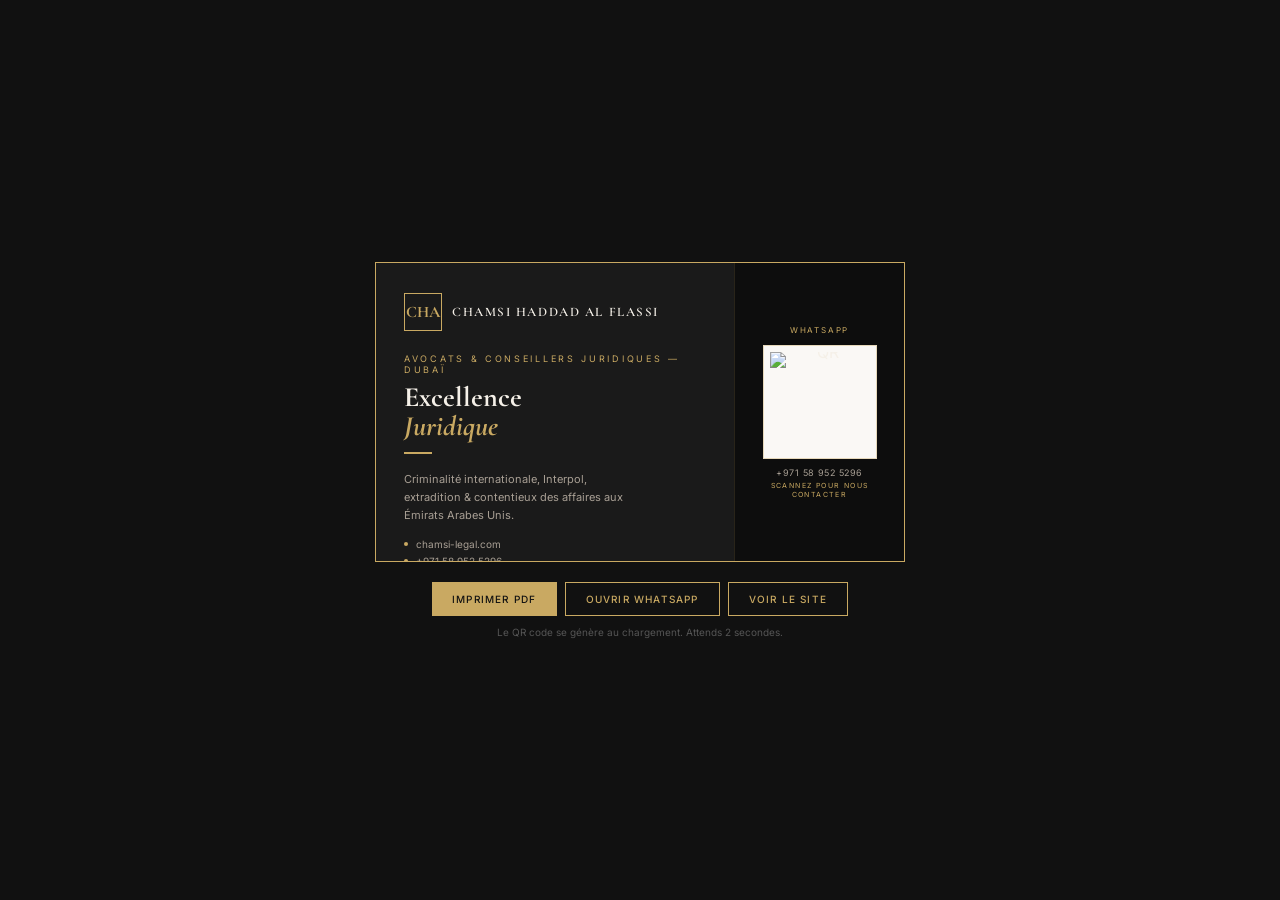
==== carte-visite.html @ a3f86a02 "add: chamsi legal business card" ====
<!DOCTYPE html>
<html lang="fr">
<head>
  <meta charset="UTF-8" />
  <meta name="viewport" content="width=device-width, initial-scale=1.0" />
  <title>Carte de Visite — Chamsi Legal</title>
  <link href="https://fonts.googleapis.com/css2?family=Cormorant+Garamond:wght@400;600;700&family=Inter:wght@300;400;500&display=swap" rel="stylesheet" />
  <style>
    * { box-sizing: border-box; margin: 0; padding: 0; }
    body {
      font-family: 'Inter', system-ui, sans-serif;
      background: #111;
      min-height: 100vh;
      display: flex; align-items: center; justify-content: center;
      padding: 24px;
      color: #F5F0E8;
    }

    .container { text-align: center; }

    .card {
      width: 530px;
      height: 300px;
      background: #1A1A1A;
      border: 1px solid #C9A962;
      display: flex;
      overflow: hidden;
      position: relative;
    }
    .card::after {
      content: ''; position: absolute; top: 0; right: 0;
      width: 120px; height: 120px; background: rgba(201,169,98,0.06);
      border-radius: 0 0 0 100%;
    }

    .left {
      flex: 1; padding: 30px 28px;
      display: flex; flex-direction: column; justify-content: space-between;
      text-align: left; position: relative; z-index: 1;
    }

    .logo-bar {
      display: flex; align-items: center; gap: 10px;
    }
    .logo-box {
      width: 38px; height: 38px; border: 1px solid #C9A962;
      display: flex; align-items: center; justify-content: center;
    }
    .logo-box span {
      font-family: 'Cormorant Garamond', serif;
      color: #C9A962; font-size: 16px; font-weight: 700;
    }
    .logo-text {
      font-family: 'Cormorant Garamond', serif;
      color: #F5F0E8; font-size: 13px; font-weight: 600;
      letter-spacing: 0.12em; text-transform: uppercase;
    }

    .content { margin: 22px 0 14px; }
    .tagline {
      color: #C9A962; font-size: 9px; text-transform: uppercase;
      letter-spacing: 0.3em; margin-bottom: 8px;
    }
    .title {
      font-family: 'Cormorant Garamond', serif;
      color: #F5F0E8; font-size: 28px; font-weight: 700; line-height: 1.05;
    }
    .highlight { color: #C9A962; font-style: italic; }
    .gold-line {
      width: 28px; height: 2px; background: #C9A962; margin: 10px 0 16px;
    }
    .subtitle {
      color: #A89F94; font-size: 11px; line-height: 1.65; max-width: 240px;
    }

    .contact-list { list-style: none; }
    .contact-list li {
      display: flex; align-items: center; gap: 8px;
      color: #A89F94; font-size: 10px; margin-bottom: 5px;
    }
    .contact-list li .dot {
      width: 4px; height: 4px; background: #C9A962; border-radius: 50%; flex-shrink: 0;
    }
    .contact-list a { color: #A89F94; text-decoration: none; }
    .contact-list a:hover { color: #C9A962; }

    .right {
      width: 170px; background: #0D0D0D;
      display: flex; flex-direction: column; align-items: center; justify-content: center;
      padding: 20px; position: relative; z-index: 1;
      border-left: 1px solid rgba(201,169,98,0.15);
    }
    .qr-label {
      color: #C9A962; font-size: 8px; text-transform: uppercase;
      letter-spacing: 0.22em; margin-bottom: 10px;
    }
    .qr-frame {
      background: #FAF8F5; padding: 6px; line-height: 0;
      border: 1px solid rgba(201,169,98,0.4);
    }
    .qr-frame img, .qr-frame svg { width: 100px; height: 100px; display: block; }
    .qr-phone {
      color: #A89F94; font-size: 9px; margin-top: 8px; letter-spacing: 0.05em;
    }
    .qr-cta {
      color: #C9A962; font-size: 7px; text-transform: uppercase;
      letter-spacing: 0.2em; margin-top: 3px;
    }

    .actions {
      margin-top: 20px; display: flex; gap: 8px;
      flex-wrap: wrap; justify-content: center;
    }
    .btn {
      padding: 10px 20px; background: #C9A962; color: #111;
      font-size: 10px; text-transform: uppercase; letter-spacing: 0.12em;
      text-decoration: none; border: none; cursor: pointer;
      font-family: 'Inter', sans-serif; font-weight: 500;
    }
    .btn:hover { background: #DFC07A; }
    .btn-outline {
      background: transparent; color: #C9A962; border: 1px solid #C9A962;
    }
    .btn-outline:hover { background: #C9A962; color: #111; }
    .hint {
      margin-top: 10px; color: #555; font-size: 10px;
    }

    @media print {
      body { background: #fff; }
      .actions, .hint { display: none !important; }
      .card { border: 1px solid #C9A962; }
    }
  </style>
</head>
<body>
  <div class="container">
    <div class="card">
      <div class="left">
        <div>
          <div class="logo-bar">
            <div class="logo-box"><span>CHA</span></div>
            <span class="logo-text">Chamsi Haddad Al Flassi</span>
          </div>
          <div class="content">
            <p class="tagline">Avocats &amp; Conseillers Juridiques — Dubaï</p>
            <h1 class="title">Excellence<br/><span class="highlight">Juridique</span></h1>
            <div class="gold-line"></div>
            <p class="subtitle">Criminalité internationale, Interpol, extradition &amp; contentieux des affaires aux Émirats Arabes Unis.</p>
          </div>
        </div>
        <div>
          <ul class="contact-list">
            <li><span class="dot"></span> <a href="https://chamsi-legal.com" target="_blank">chamsi-legal.com</a></li>
            <li><span class="dot"></span> <a href="tel:+971589525296">+971 58 952 5296</a></li>
            <li><span class="dot"></span> <a href="mailto:chamsi.g@chamsi-legal.com">chamsi.g@chamsi-legal.com</a></li>
            <li><span class="dot"></span> DIFC, Gate Village, Dubaï — UAE</li>
            <li><span class="dot"></span> <a href="https://wa.me/971589525296" target="_blank">WhatsApp</a></li>
          </ul>
        </div>
      </div>

      <div class="right">
        <p class="qr-label">WhatsApp</p>
        <div class="qr-frame" id="qrcode"></div>
        <p class="qr-phone">+971 58 952 5296</p>
        <p class="qr-cta">Scannez pour nous contacter</p>
      </div>
    </div>

    <div class="actions">
      <button class="btn" onclick="window.print()">Imprimer PDF</button>
      <a class="btn btn-outline" href="https://wa.me/971589525296" target="_blank">Ouvrir WhatsApp</a>
      <a class="btn btn-outline" href="https://chamsi-legal.com" target="_blank">Voir le site</a>
    </div>
    <p class="hint">Le QR code se génère au chargement. Attends 2 secondes.</p>
  </div>

  <script src="https://cdn.jsdelivr.net/npm/qrcodejs/qrcode.min.js"></script>
  <script>
    document.addEventListener('DOMContentLoaded', function() {
      if (typeof QRCode !== 'undefined') {
        new QRCode(document.getElementById('qrcode'), {
          text: 'https://wa.me/971589525296',
          width: 100, height: 100,
          colorDark: '#C9A962',
          colorLight: '#FAF8F5',
          correctLevel: QRCode.CorrectLevel.M
        });
      } else {
        document.getElementById('qrcode').innerHTML = '<img src="https://api.qrserver.com/v1/create-qr-code/?size=100x100&data=https://wa.me/971589525296&color=C9A962&bgcolor=FAF8F5" width="100" height="100" alt="QR" />';
      }
    });
  </script>
</body>
</html>
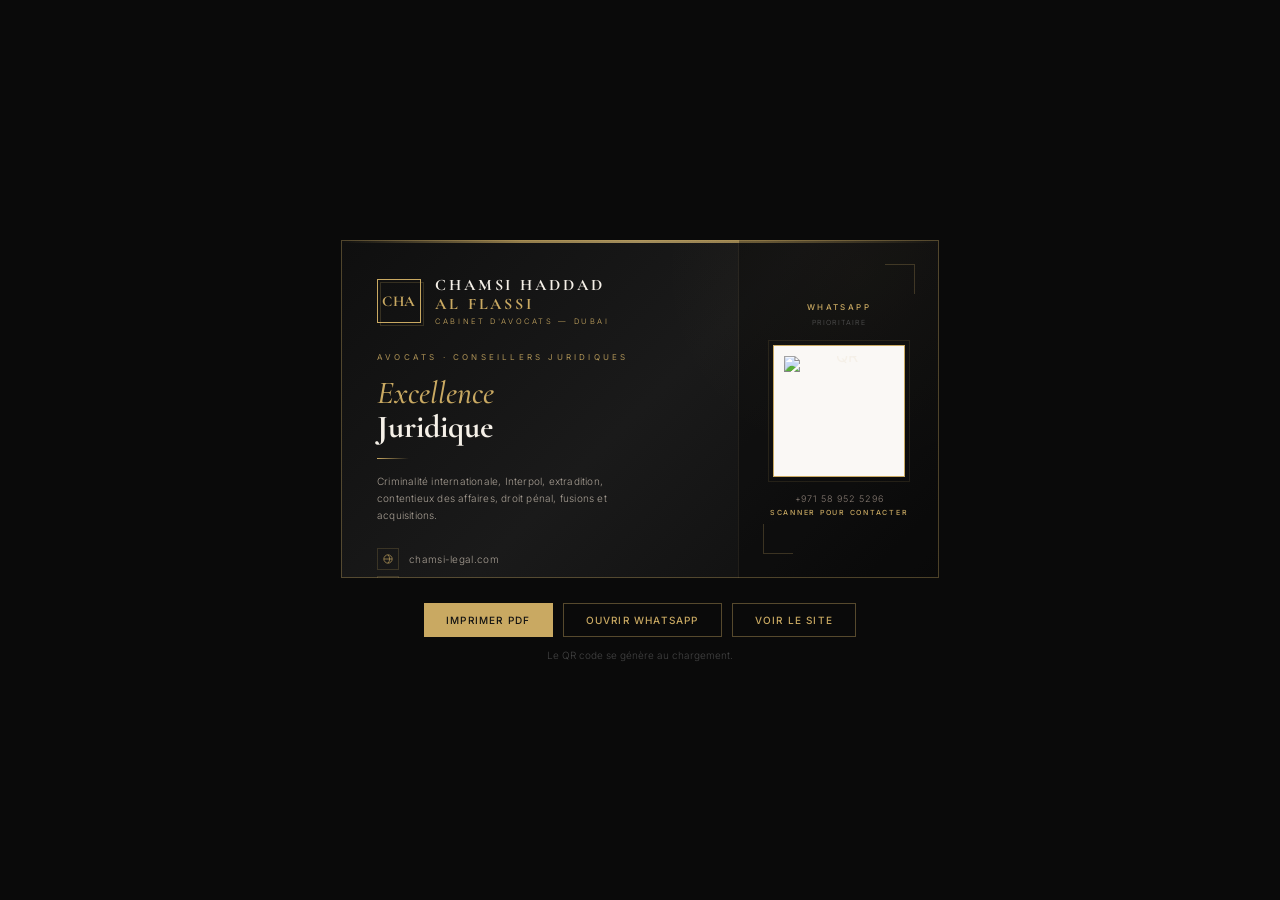
==== commit eb12f829: "add: chamsi legal business card" ====
--- a/carte-visite.html
+++ b/carte-visite.html
@@ -4,167 +4,281 @@
   <meta charset="UTF-8" />
   <meta name="viewport" content="width=device-width, initial-scale=1.0" />
   <title>Carte de Visite — Chamsi Legal</title>
-  <link href="https://fonts.googleapis.com/css2?family=Cormorant+Garamond:wght@400;600;700&family=Inter:wght@300;400;500&display=swap" rel="stylesheet" />
+  <link href="https://fonts.googleapis.com/css2?family=Cormorant+Garamond:wght@300;400;500;600;700&family=Inter:wght@200;300;400;500;600&display=swap" rel="stylesheet" />
   <style>
     * { box-sizing: border-box; margin: 0; padding: 0; }
+    html { -webkit-print-color-adjust: exact; print-color-adjust: exact; }
     body {
       font-family: 'Inter', system-ui, sans-serif;
-      background: #111;
+      background: #0a0a0a;
       min-height: 100vh;
       display: flex; align-items: center; justify-content: center;
-      padding: 24px;
+      padding: 40px 20px;
       color: #F5F0E8;
     }
 
     .container { text-align: center; }
 
+    /* === CARD === */
     .card {
-      width: 530px;
-      height: 300px;
-      background: #1A1A1A;
-      border: 1px solid #C9A962;
+      width: 600px;
+      height: 340px;
+      background: linear-gradient(135deg, #0F0F0F 0%, #1A1A1A 50%, #0D0D0D 100%);
+      border: 1px solid transparent;
+      background-clip: padding-box;
+      position: relative;
       display: flex;
       overflow: hidden;
+    }
+    .card::before {
+      content: ''; position: absolute; inset: 0;
+      border: 1px solid rgba(201,169,98,0.35);
+      pointer-events: none;
+      z-index: 10;
+    }
+    .card::after {
+      content: ''; position: absolute; top: -50%; right: -20%;
+      width: 400px; height: 400px;
+      background: radial-gradient(circle, rgba(201,169,98,0.04) 0%, transparent 70%);
+      pointer-events: none;
+    }
+
+    /* Left side */
+    .left {
+      flex: 1; padding: 36px 36px;
+      display: flex; flex-direction: column; justify-content: space-between;
+      text-align: left;
+      position: relative; z-index: 1;
+      border-right: 1px solid rgba(201,169,98,0.08);
+    }
+
+    /* Top accent line */
+    .accent-line {
+      position: absolute; top: 0; left: 0; right: 0;
+      height: 3px;
+      background: linear-gradient(90deg, transparent 0%, #C9A962 30%, #DFC07A 50%, #C9A962 70%, transparent 100%);
+      opacity: 0.7;
+    }
+
+    /* Logo */
+    .logo-wrap {
+      display: flex; align-items: center; gap: 14px;
+    }
+    .logo-mark {
       position: relative;
-    }
-    .card::after {
-      content: ''; position: absolute; top: 0; right: 0;
-      width: 120px; height: 120px; background: rgba(201,169,98,0.06);
-      border-radius: 0 0 0 100%;
-    }
-
-    .left {
-      flex: 1; padding: 30px 28px;
-      display: flex; flex-direction: column; justify-content: space-between;
-      text-align: left; position: relative; z-index: 1;
-    }
-
-    .logo-bar {
+      width: 44px; height: 44px;
+      border: 1.5px solid #C9A962;
+      display: flex; align-items: center; justify-content: center;
+    }
+    .logo-mark::before {
+      content: ''; position: absolute; inset: -1px;
+      border: 1px solid rgba(201,169,98,0.2);
+      transform: translate(3px, 3px);
+    }
+    .logo-mark span {
+      font-family: 'Cormorant Garamond', serif;
+      color: #C9A962; font-size: 15px; font-weight: 700;
+      letter-spacing: 0.05em;
+    }
+    .logo-text-block {
+      display: flex; flex-direction: column;
+    }
+    .logo-name {
+      font-family: 'Cormorant Garamond', serif;
+      color: #F5F0E8; font-size: 16px; font-weight: 700;
+      letter-spacing: 0.18em; text-transform: uppercase;
+      line-height: 1.2;
+    }
+    .logo-sub {
+      color: #C9A962; font-size: 7.5px; font-weight: 300;
+      letter-spacing: 0.35em; text-transform: uppercase;
+      margin-top: 3px;
+    }
+
+    /* Content */
+    .content { margin: 26px 0 18px; }
+    .content-label {
+      color: #C9A962; font-size: 8px; font-weight: 400;
+      text-transform: uppercase; letter-spacing: 0.4em;
+      margin-bottom: 14px;
+      opacity: 0.85;
+    }
+    .content-title {
+      font-family: 'Cormorant Garamond', serif;
+      color: #F5F0E8; font-size: 32px; font-weight: 700;
+      line-height: 1.05;
+    }
+    .content-title em {
+      color: #C9A962; font-style: italic; font-weight: 500;
+    }
+    .gold-sep {
+      width: 32px; height: 1.5px;
+      background: linear-gradient(90deg, #C9A962, transparent);
+      margin: 14px 0;
+    }
+    .content-desc {
+      color: #A89F94; font-size: 10px; font-weight: 300;
+      line-height: 1.7; max-width: 260px; letter-spacing: 0.02em;
+    }
+
+    /* Contact */
+    .contacts { margin-top: 6px; }
+    .contact-row {
       display: flex; align-items: center; gap: 10px;
-    }
-    .logo-box {
-      width: 38px; height: 38px; border: 1px solid #C9A962;
+      margin-bottom: 6px;
+    }
+    .contact-icon {
+      width: 22px; height: 22px;
+      border: 1px solid rgba(201,169,98,0.2);
       display: flex; align-items: center; justify-content: center;
-    }
-    .logo-box span {
-      font-family: 'Cormorant Garamond', serif;
-      color: #C9A962; font-size: 16px; font-weight: 700;
-    }
-    .logo-text {
-      font-family: 'Cormorant Garamond', serif;
-      color: #F5F0E8; font-size: 13px; font-weight: 600;
-      letter-spacing: 0.12em; text-transform: uppercase;
-    }
-
-    .content { margin: 22px 0 14px; }
-    .tagline {
-      color: #C9A962; font-size: 9px; text-transform: uppercase;
-      letter-spacing: 0.3em; margin-bottom: 8px;
-    }
-    .title {
-      font-family: 'Cormorant Garamond', serif;
-      color: #F5F0E8; font-size: 28px; font-weight: 700; line-height: 1.05;
-    }
-    .highlight { color: #C9A962; font-style: italic; }
-    .gold-line {
-      width: 28px; height: 2px; background: #C9A962; margin: 10px 0 16px;
-    }
-    .subtitle {
-      color: #A89F94; font-size: 11px; line-height: 1.65; max-width: 240px;
-    }
-
-    .contact-list { list-style: none; }
-    .contact-list li {
-      display: flex; align-items: center; gap: 8px;
-      color: #A89F94; font-size: 10px; margin-bottom: 5px;
-    }
-    .contact-list li .dot {
-      width: 4px; height: 4px; background: #C9A962; border-radius: 50%; flex-shrink: 0;
-    }
-    .contact-list a { color: #A89F94; text-decoration: none; }
-    .contact-list a:hover { color: #C9A962; }
-
+      flex-shrink: 0;
+    }
+    .contact-icon svg {
+      width: 10px; height: 10px; stroke: #C9A962; fill: none;
+      stroke-width: 1.5;
+    }
+    .contact-row a, .contact-row span {
+      color: #A89F94; font-size: 10px; font-weight: 300;
+      text-decoration: none; letter-spacing: 0.03em;
+    }
+    .contact-row a:hover { color: #C9A962; }
+
+    /* Right side */
     .right {
-      width: 170px; background: #0D0D0D;
-      display: flex; flex-direction: column; align-items: center; justify-content: center;
-      padding: 20px; position: relative; z-index: 1;
-      border-left: 1px solid rgba(201,169,98,0.15);
-    }
-    .qr-label {
-      color: #C9A962; font-size: 8px; text-transform: uppercase;
-      letter-spacing: 0.22em; margin-bottom: 10px;
+      width: 200px;
+      background: rgba(0,0,0,0.3);
+      display: flex; flex-direction: column; align-items: center;
+      justify-content: center; padding: 28px 20px;
+      position: relative; z-index: 1;
+    }
+    .right-deco {
+      position: absolute; top: 24px; right: 24px;
+      width: 30px; height: 30px;
+      border-top: 1px solid rgba(201,169,98,0.25);
+      border-right: 1px solid rgba(201,169,98,0.25);
+    }
+    .right-deco-bottom {
+      position: absolute; bottom: 24px; left: 24px;
+      width: 30px; height: 30px;
+      border-bottom: 1px solid rgba(201,169,98,0.25);
+      border-left: 1px solid rgba(201,169,98,0.25);
+    }
+
+    .qr-title {
+      color: #C9A962; font-size: 8px; font-weight: 500;
+      text-transform: uppercase; letter-spacing: 0.3em;
+      margin-bottom: 6px;
+    }
+    .qr-sub {
+      color: #555; font-size: 7px; font-weight: 300;
+      letter-spacing: 0.2em; margin-bottom: 18px;
     }
     .qr-frame {
-      background: #FAF8F5; padding: 6px; line-height: 0;
-      border: 1px solid rgba(201,169,98,0.4);
-    }
-    .qr-frame img, .qr-frame svg { width: 100px; height: 100px; display: block; }
-    .qr-phone {
-      color: #A89F94; font-size: 9px; margin-top: 8px; letter-spacing: 0.05em;
-    }
-    .qr-cta {
-      color: #C9A962; font-size: 7px; text-transform: uppercase;
-      letter-spacing: 0.2em; margin-top: 3px;
-    }
-
+      background: #FAF8F5;
+      padding: 10px;
+      border: 1.5px solid #C9A962;
+      position: relative;
+      line-height: 0;
+    }
+    .qr-frame::before {
+      content: ''; position: absolute; inset: -6px;
+      border: 1px solid rgba(201,169,98,0.12);
+    }
+    .qr-frame img, .qr-frame svg {
+      width: 110px; height: 110px; display: block;
+    }
+    .qr-number {
+      color: #8A7E75; font-size: 9px; font-weight: 300;
+      letter-spacing: 0.08em; margin-top: 16px;
+    }
+    .qr-action {
+      color: #C9A962; font-size: 7px; font-weight: 500;
+      text-transform: uppercase; letter-spacing: 0.25em;
+      margin-top: 4px;
+    }
+
+    /* Buttons (web only) */
     .actions {
-      margin-top: 20px; display: flex; gap: 8px;
+      margin-top: 24px; display: flex; gap: 10px;
       flex-wrap: wrap; justify-content: center;
     }
     .btn {
-      padding: 10px 20px; background: #C9A962; color: #111;
-      font-size: 10px; text-transform: uppercase; letter-spacing: 0.12em;
+      padding: 10px 22px; background: #C9A962; color: #111;
+      font-size: 10px; text-transform: uppercase;
+      letter-spacing: 0.12em; font-weight: 500;
       text-decoration: none; border: none; cursor: pointer;
-      font-family: 'Inter', sans-serif; font-weight: 500;
+      font-family: 'Inter', sans-serif;
+      transition: all 0.3s ease;
     }
     .btn:hover { background: #DFC07A; }
     .btn-outline {
-      background: transparent; color: #C9A962; border: 1px solid #C9A962;
-    }
-    .btn-outline:hover { background: #C9A962; color: #111; }
+      background: transparent; color: #C9A962;
+      border: 1px solid rgba(201,169,98,0.4);
+    }
+    .btn-outline:hover { background: rgba(201,169,98,0.1); }
     .hint {
-      margin-top: 10px; color: #555; font-size: 10px;
+      margin-top: 12px; color: #444; font-size: 10px; font-weight: 300;
     }
 
     @media print {
-      body { background: #fff; }
+      body { background: #fff !important; padding: 0 !important; }
       .actions, .hint { display: none !important; }
-      .card { border: 1px solid #C9A962; }
     }
   </style>
 </head>
 <body>
   <div class="container">
     <div class="card">
+      <div class="accent-line"></div>
       <div class="left">
         <div>
-          <div class="logo-bar">
-            <div class="logo-box"><span>CHA</span></div>
-            <span class="logo-text">Chamsi Haddad Al Flassi</span>
-          </div>
+          <div class="logo-wrap">
+            <div class="logo-mark"><span>CHA</span></div>
+            <div class="logo-text-block">
+              <span class="logo-name">Chamsi Haddad</span>
+              <span class="logo-name" style="color:#C9A962">Al Flassi</span>
+              <span class="logo-sub">Cabinet d'Avocats — Dubai</span>
+            </div>
+          </div>
+
           <div class="content">
-            <p class="tagline">Avocats &amp; Conseillers Juridiques — Dubaï</p>
-            <h1 class="title">Excellence<br/><span class="highlight">Juridique</span></h1>
-            <div class="gold-line"></div>
-            <p class="subtitle">Criminalité internationale, Interpol, extradition &amp; contentieux des affaires aux Émirats Arabes Unis.</p>
+            <p class="content-label">Avocats &middot; Conseillers Juridiques</p>
+            <h1 class="content-title"><em>Excellence</em><br/>Juridique</h1>
+            <div class="gold-sep"></div>
+            <p class="content-desc">
+              Criminalité internationale, Interpol, extradition, contentieux des affaires, droit pénal, fusions et acquisitions.
+            </p>
           </div>
         </div>
-        <div>
-          <ul class="contact-list">
-            <li><span class="dot"></span> <a href="https://chamsi-legal.com" target="_blank">chamsi-legal.com</a></li>
-            <li><span class="dot"></span> <a href="tel:+971589525296">+971 58 952 5296</a></li>
-            <li><span class="dot"></span> <a href="mailto:chamsi.g@chamsi-legal.com">chamsi.g@chamsi-legal.com</a></li>
-            <li><span class="dot"></span> DIFC, Gate Village, Dubaï — UAE</li>
-            <li><span class="dot"></span> <a href="https://wa.me/971589525296" target="_blank">WhatsApp</a></li>
-          </ul>
+
+        <div class="contacts">
+          <div class="contact-row">
+            <div class="contact-icon"><svg viewBox="0 0 24 24"><circle cx="12" cy="12" r="10"/><path d="M2 12h20M12 2a15.3 15.3 0 0 1 4 10 15.3 15.3 0 0 1-4 10"/></svg></div>
+            <a href="https://chamsi-legal.com" target="_blank">chamsi-legal.com</a>
+          </div>
+          <div class="contact-row">
+            <div class="contact-icon"><svg viewBox="0 0 24 24"><path d="M22 16.92v3a2 2 0 0 1-2.18 2 19.79 19.79 0 0 1-8.63-3.07 19.5 19.5 0 0 1-6-6A19.79 19.79 0 0 1 2 4.11 2 2 0 0 1 4.11 2h3a2 2 0 0 1 2 1.72c.127.96.361 1.903.7 2.81"/></svg></div>
+            <a href="tel:+971589525296">+971 58 952 5296</a>
+          </div>
+          <div class="contact-row">
+            <div class="contact-icon"><svg viewBox="0 0 24 24"><rect x="2" y="4" width="20" height="16" rx="2"/><path d="M22 4L12 13 2 4"/></svg></div>
+            <a href="mailto:chamsi.g@chamsi-legal.com">chamsi.g@chamsi-legal.com</a>
+          </div>
+          <div class="contact-row">
+            <div class="contact-icon"><svg viewBox="0 0 24 24"><path d="M21 10c0 7-9 13-9 13s-9-6-9-13a9 9 0 0 1 18 0z"/><circle cx="12" cy="10" r="3"/></svg></div>
+            <span>DIFC, Gate Village, Dubai — UAE</span>
+          </div>
         </div>
       </div>
 
       <div class="right">
-        <p class="qr-label">WhatsApp</p>
+        <div class="right-deco"></div>
+        <div class="right-deco-bottom"></div>
+        <p class="qr-title">WhatsApp</p>
+        <p class="qr-sub">PRIORITAIRE</p>
         <div class="qr-frame" id="qrcode"></div>
-        <p class="qr-phone">+971 58 952 5296</p>
-        <p class="qr-cta">Scannez pour nous contacter</p>
+        <p class="qr-number">+971 58 952 5296</p>
+        <p class="qr-action">Scanner pour contacter</p>
       </div>
     </div>
 
@@ -173,7 +287,7 @@
       <a class="btn btn-outline" href="https://wa.me/971589525296" target="_blank">Ouvrir WhatsApp</a>
       <a class="btn btn-outline" href="https://chamsi-legal.com" target="_blank">Voir le site</a>
     </div>
-    <p class="hint">Le QR code se génère au chargement. Attends 2 secondes.</p>
+    <p class="hint">Le QR code se génère au chargement.</p>
   </div>
 
   <script src="https://cdn.jsdelivr.net/npm/qrcodejs/qrcode.min.js"></script>
@@ -182,13 +296,13 @@
       if (typeof QRCode !== 'undefined') {
         new QRCode(document.getElementById('qrcode'), {
           text: 'https://wa.me/971589525296',
-          width: 100, height: 100,
+          width: 110, height: 110,
           colorDark: '#C9A962',
           colorLight: '#FAF8F5',
           correctLevel: QRCode.CorrectLevel.M
         });
       } else {
-        document.getElementById('qrcode').innerHTML = '<img src="https://api.qrserver.com/v1/create-qr-code/?size=100x100&data=https://wa.me/971589525296&color=C9A962&bgcolor=FAF8F5" width="100" height="100" alt="QR" />';
+        document.getElementById('qrcode').innerHTML = '<img src="https://api.qrserver.com/v1/create-qr-code/?size=110x110&data=https://wa.me/971589525296&color=C9A962&bgcolor=FAF8F5" width="110" height="110" alt="QR" />';
       }
     });
   </script>
